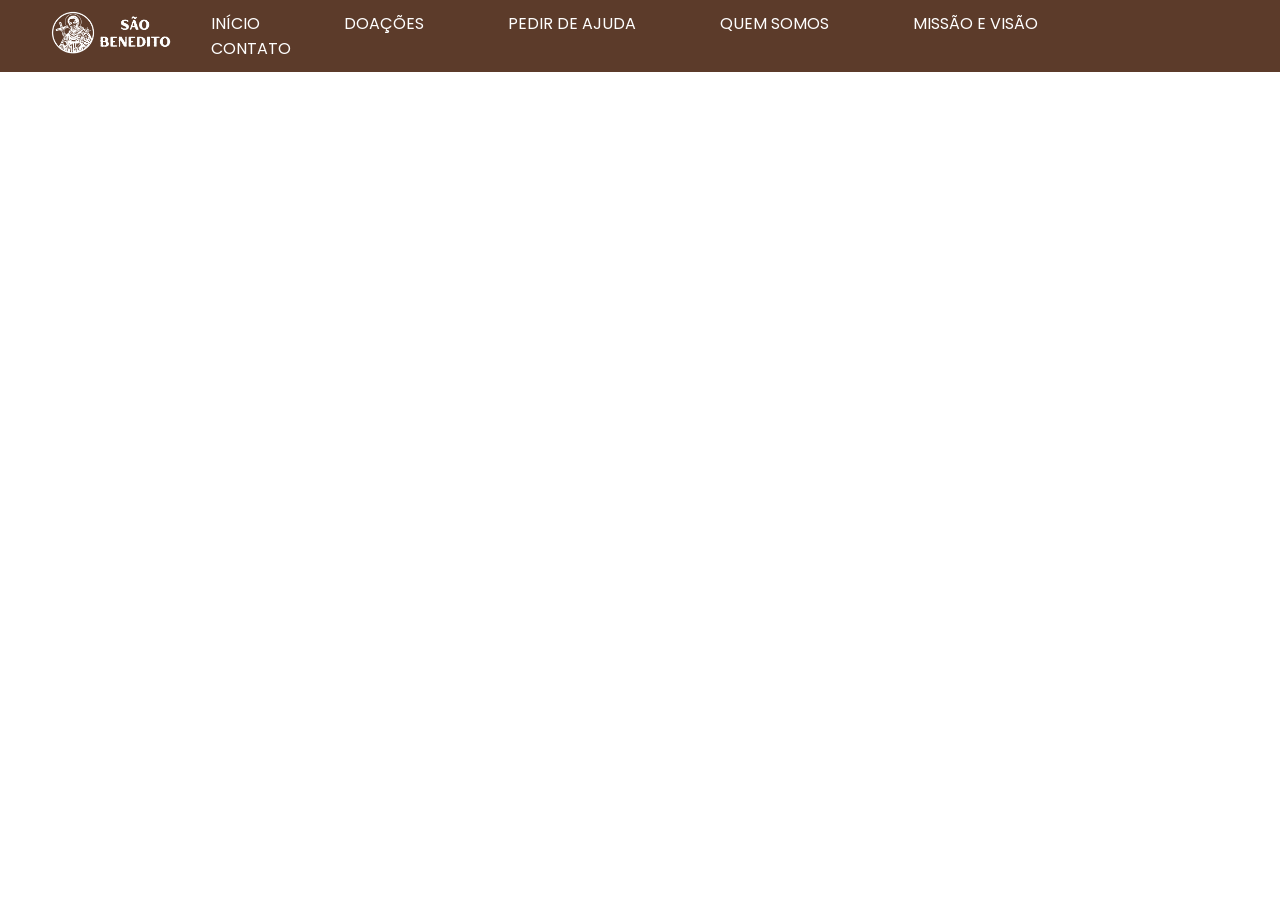
==== telas/ajuda.html @ 2e3971e2 "Update index Add tela ajuda e contato" ====
<!DOCTYPE html>
<html lang="en">

<head>
    <meta charset="UTF-8">
    <meta name="viewport" content="width=device-width, initial-scale=1.0">
    <!-- GOOGLE FONTS -->
    <link rel="preconnect" href="https://fonts.googleapis.com">
    <link rel="preconnect" href="https://fonts.gstatic.com" crossorigin>
    <link
        href="https://fonts.googleapis.com/css2?family=Poppins:ital,wght@0,100;0,200;0,300;0,400;0,500;0,600;0,700;0,800;0,900;1,100;1,200;1,300;1,400;1,500;1,600;1,700;1,800;1,900&display=swap"
        rel="stylesheet">
    <!-- FIM GOOGLE FONTES -->
    <!-- BOOTSTRAP ICON -->
    <link rel="stylesheet" href="https://cdn.jsdelivr.net/npm/bootstrap-icons@1.13.1/font/bootstrap-icons.min.css">
    <!-- BOOSTRAP FIM -->
    <link rel="stylesheet" href="../css/style.css">

    <script src="../logica/menu.js" defer></script>
    <title>Ajude me</title>
</head>

<body>

    <header>
        <div class="interface">
            <div class="logo">
                <a href="#">
                    <img src="../images/logo.png" alt="Logo do portfólio">
                </a>
            </div><!--logo-->

            <!--usar a clase menu-desktop para torná-lo responsivo-->
            <nav class="menu-desktop">
                <ul>
                        <li><a href="../index.html">INÍCIO</a></li>
                        <li><a href="doacao.html">DOAÇÕES</a></li>
                        <li><a href="ajuda.html">PEDIR DE AJUDA</a></li>
                        <li><a href="../index.html#quem-somos">QUEM SOMOS</a></li>
                        <li><a href="../index.html#quem-somos">MISSÃO E VISÃO</a></li>
                        <li><a href="contato.html">CONTATO</a></li>
                </ul>
            </nav>

            <div class="btn-abrir-menu" id="btn-menu">
                <i class="bi bi-list"></i>
            </div>

            <!-- MENU PARA CELULAR -->
            <div class="menu-mobile" id="menu-mobile">
                <div class="btn-fechar">
                    <i class="bi bi-x"></i>
                </div>
                <nav>
                    <ul>
                        <li><a href="../index.html">INÍCIO</a></li>
                        <li><a href="doacao.html">DOAÇÕES</a></li>
                        <li><a href="ajuda.html">PEDIR DE AJUDA</a></li>
                        <li><a href="../index.html#quem-somos">QUEM SOMOS</a></li>
                        <li><a href="../index.html#quem-somos">MISSÃO E VISÃO</a></li>
                        <li><a href="contato.html">CONTATO</a></li>

                    </ul>
                </nav>

            </div>
            <!-- MENU PARA CELULAR -->

            <div class="overlay-menu" id="overlay-menu"></div>

        </div><!--interface-->
    </header>

    <main>

        <section class="doacao">
            <!-- COLOCAR CONTEUDO AQUI -->

            <h1>COLOCAR CONTEUDO AQUI</h1>
        </section>

    </main>

</body>

</html>
---- css/style.css ----
/* ESTILOO GERAL*/
* {
    margin: 0;
    padding: 0;
    box-sizing: border-box;
    font-family: 'Poppins', sans-serif;
}

body {
    height: 100vh;
}

.interface {
    max-width: 1280px;
    margin: 0 auto;

}

.flex {
    display: flex;
}

.btn button {
    padding: 10px 40px;
    font-size: 18px;
    font-weight: 600;
    background-color: #4A2F1B;
    color: white;
    border: 0;
    border-radius: 30px;
    cursor: pointer;
    transition: .2s;
}

h2.titulo {
    color: black;
    font-size: 38px;
    text-align: center;
}

h2.titulo span {
    color: #4A2F1B;
}

button:hover,
form .btn-enviar input:hover {
    box-shadow: 0px 0px 8px rgba(0, 0, 0, 0.444);
    transform: scale(1.05);
}

.btn-social button {
    width: 60px;
    height: 60px;
    border-radius: 50%;
    border: none;
    background-color: #4A2F1B;
    font-size: 22px;
    cursor: pointer;
    margin: 0 5px;
    transition: .2s;
}

.btn-social button i{
    color: #fff;
}

/* ESTILO O CABEÇALHO */
header {
    padding: 10px 4%;
    background-color: #5C3B2A;
    position: fixed;
    width: 100%;
    z-index: 1;
}

header>.interface {
    display: flex;
    align-items: center;
    justify-content: space-between;
}

header a {
    color: white;
    text-decoration: none;
    display: inline-block;
    transition: .2s;
}

header nav.menu-desktop a:hover {
    border-bottom: 2px solid #fff;
    transform: scale(1.05);
}

header nav ul {
    list-style-type: none;
}

header nav.menu-desktop ul li {
    display: inline-block;
    padding: 0 40px;
}

.logo img {
    max-width: 120px;
    margin: 0;
}

/* ESTILO DO TOPO DO SITE */

section.topo-do-site {
    padding: 40px 4%;
    text-align: center;
    display: flex;
    justify-content: center;
    padding-top: 100px;
    background-color: #e1dab3;
}

section.topo-do-site .flex {
    align-items: center;
    justify-content: center;
    /* espaco entre elementos */
    gap: 90px;
}

.topo-do-site {
    min-height: 100vh;
    background-image: url("../images/fundo.png");
    background-size: cover;
    background-position: center;
    background-repeat: no-repeat;

    display: flex;
    align-items: center;
}

.topo-do-site h1 {
    color: black;
    font-size: 35px;
    line-height: 40px;
    padding-bottom: 7%;
}

.topo-do-site .txt-topo-site h1 span {
    color: #4A2F1B;
}

.topo-do-site .txt-topo-site p {
    color: #5C3B2A;
    margin: 40px 0;
}

.topo-do-site .img-topo-site img {
    position: relative;
    max-width: 700px;
    z-index: 0;
}

@keyframes flutuar {
    0% {
        top: 0;
    }

    100% {
        top: 30px;
    }
}

/* ESTILO DOACAO */
section.doacao {
    padding: 40px 4%;
}

section.doacao .flex {
    gap: 60px;
}

.doacao .doacao-box {
    color: #5C3B2A;
    border-radius: 20px;
    padding: 40px;
    margin-top: 45px;
    box-shadow: 0 0 20px rgba(95, 95, 95, 0.384);
}

.doacao .doacao-box:hover {
    transform: scale(1.05);
    box-shadow: 0 0 20px rgba(95, 95, 95, 0.384);
    transition: .2s;
}

.doacao .doacao-box i {
    font-size: 70px;
    color: #4A2F1B;
}

.doacao .doacao-box h3 {
    font: 28px;
    margin: 15px 0;
}

/* ESTILO DO QUEM SOMOS */

section.quem-somos {
    padding: 80px 4%;
    background-color: #4A2F1B;
}

section.quem-somos .flex {
    align-items: center;
    gap: 60px;
}

.quem-somos .txt-quem-somos {
    color: #fff;
}

.quem-somos .txt-quem-somos h2 {
    font-size: 40px;
    line-height: 40px;
    margin-bottom: 30px;
}

.quem-somos .txt-quem-somos h2 span {
    color: #fff;
}

.quem-somos .txt-quem-somos p {
    margin: 20px 0;
    text-align: justify;
}

/* ESTILO MISSAO E VISAO */

section.missao-visao {
    padding: 80px 4%;
    box-shadow: 0 0 40px 10px rgba(255, 255, 255, 0.166);
    display: flex;
    align-items: center;
    min-height: 50vh;
}

section.missao-visao .interface{
    width: 100%;
    display: flex;
    justify-content: center;
}

section.missao-visao .flex {
    justify-content: space-around;
    display: flex;
    gap: 40px;
}

.missao-visao .missao-visao-box {
    text-align: center;
    color: #4A2F1B;
    background-color: #ffffff;
    border-radius: 20px;
    padding: 25px;
    box-shadow: 0 0 20px rgba(95, 95, 95, 0.384);
}

.missao-visao .missao-visao-box i {
    font-size: 35px;
    color: #4A2F1B;
}

.missao-visao .missao-visao-box h3 {
    font: 28px;
    margin: 15px 0;
}

/* ESTILO ENTRE EM CONTATO */

section.formulario {
    padding: 80px 4%;
}

form {
    max-width: 500px;
    margin: 0 auto;
    display: flex;
    justify-content: center;
    flex-direction: column;
    gap: 10px;
    margin-top: 40px;
}

form input,
form textarea {
    width: 100%;
    background-color: #fff;
    border: 1px solid #4A2F1B;
    outline: 0;
    padding: 13px 13px;
    border-radius: 20px;
    color: black;
    font-size: 18px;
}

/* 
form input::placeholder{
    color: green;
}
*/

form textarea {
    resize: none;
    max-height: 200px;
}

form .btn-enviar {
    margin-top: 20px;
    text-align: center;
}

form .btn-enviar input {
    width: 120px;
    background-color: #4A2F1B;
    color: white;
    font-weight: 700;
    cursor: pointer;
    transition: .2s;
}

/* RODAPE */

footer {
    padding: 40px 4%;
    background-color: #4A2F1B;
    box-shadow: 0 0 40px 10px rgba(255, 255, 255, 0.166);
}

footer .flex {
    justify-content: space-between;
}

footer .line-footer {
    padding: 20px 0;
}

.borda {
    border-top: 2px solid #ffffff;
}

footer .line-footer p i {
    color: #4A2F1B;
    font-size: 22px;
}

footer .line-footer p a {
    color: white;
    text-decoration: none;
}

.logo-footer img {
    max-width: 100px;
}

/* RESPONSIVIDADE */

@media screen and (max-width: 1020px) {

    /* CLASSES GERAIS */
    .flex {
        flex-direction: column;
    }

    h2.titulo {
        font-size: 34px;
        line-height: 40px;
    }

    .topo-do-site .flex {
        flex-direction: column-reverse;
    }

    /* tirar o menu CABEÇALHO */
    .menu-desktop,
    .btn {
        display: none;
    }

    /* ESTILO DO MENU MOBILE */

    .btn-abrir-menu i {
        color: #4A2F1B;
        font-size: 40px;
    }

    .menu-mobile {
        background-color: rgb(0, 0, 0);
        height: 100vh;
        position: fixed;
        top: 0;
        right: 0;
        z-index: 99999;
        width: 0%;
        overflow: hidden;
        transition: .2s;
    }

    .menu-mobile.abrir-menu {
        width: 70%;
    }

    .menu-mobile.abrir-menu~.overlay-menu {
        display: block;
    }

    .menu-mobile .btn-fechar {
        padding: 20px 5%;
    }

    .menu-mobile .btn-fechar i {
        color: #4A2F1B;
        font-size: 45px;
    }

    .menu-mobile nav ul {
        text-align: right;
    }

    .menu-mobile nav ul li a {
        color: black;
        font-size: 20px;
        font-weight: 300;
        padding: 20px 8%;
        display: block;
    }

    .menu-mobile nav ul li a:hover {
        background-color: #4A2F1B;
        color: black;
    }

    .overlay-menu {
        background-color: rgba(0, 0, 0, 0.847);
        width: 100%;
        height: 100%;
        position: fixed;
        top: 0;
        left: 0;
        z-index: 88888;
        display: none;
    }

    /* TOPO  DO SITE */

    section.topo-do-site .flex {
        /* espaco entre elementos */
        gap: 40px;
    }

    section.topo-do-site {
        padding: 20px 8%;
    }

    .topo-do-site h1 {
        font-size: 30px;
    }

    .topo-do-site .img-topo-site img {
        width: 100%;
    }

    /* doacao */

    section.doacao {
        padding: 40px 8%;
    }

    /* quem-somos */

    section.quem-somos {
        padding: 80px 8%;
    }

    .quem-somos .txt-quem-somos h2 {
        font-size: 34px;
        line-height: 35px;
        text-align: center;
    }

    .btn-social {
        text-align: center;
    }

    .img-quem-somos img {
        width: 100%;
    }

    /* missao-visao */

    section.missao-visao {
        padding: 80px 8%;
    }

    .img-port {
        width: 100%;
        max-width: 360px;
        margin: 0 auto;
    }

    section.missao-visao .flex {
        gap: 60px;
    }

    /* RDDAPE */

    footer .flex {
        flex-direction: column;
        gap: 30px;
    }

    footer .line-footer {
        text-align: center;
    }

}

/* OCULTAR O MENU DO MOBILE CASO A TELA SEJA MAIOR QUE 1020PX */

@media screen and (min-width: 1021px) {

    .menu-mobile,
    .overlay-menu,
    .btn-abrir-menu {
        display: none !important;
    }
}
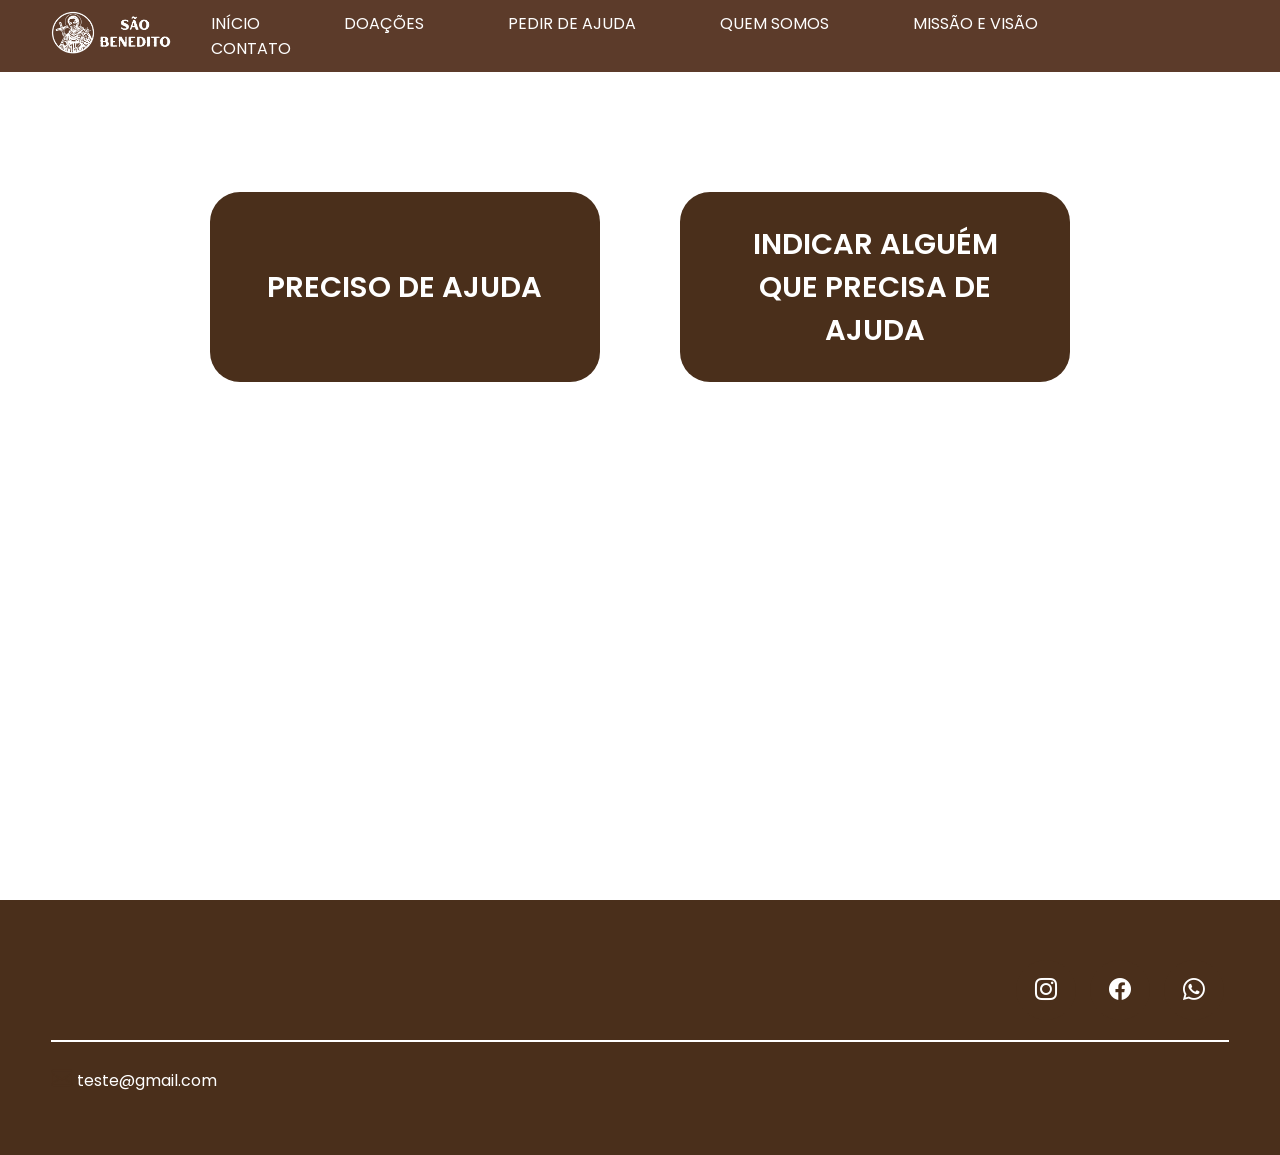
==== commit e36c7479: "Update tela precisoAjuda" ====
--- a/telas/ajuda.html
+++ b/telas/ajuda.html
@@ -17,7 +17,7 @@
     <link rel="stylesheet" href="../css/style.css">
 
     <script src="../logica/menu.js" defer></script>
-    <title>Ajude me</title>
+    <title>Ajuda</title>
 </head>
 
 <body>
@@ -25,7 +25,7 @@
     <header>
         <div class="interface">
             <div class="logo">
-                <a href="#">
+                <a href="../index.html">
                     <img src="../images/logo.png" alt="Logo do portfólio">
                 </a>
             </div><!--logo-->
@@ -33,12 +33,12 @@
             <!--usar a clase menu-desktop para torná-lo responsivo-->
             <nav class="menu-desktop">
                 <ul>
-                        <li><a href="../index.html">INÍCIO</a></li>
-                        <li><a href="doacao.html">DOAÇÕES</a></li>
-                        <li><a href="ajuda.html">PEDIR DE AJUDA</a></li>
-                        <li><a href="../index.html#quem-somos">QUEM SOMOS</a></li>
-                        <li><a href="../index.html#quem-somos">MISSÃO E VISÃO</a></li>
-                        <li><a href="contato.html">CONTATO</a></li>
+                    <li><a href="../index.html">INÍCIO</a></li>
+                    <li><a href="doacao.html">DOAÇÕES</a></li>
+                    <li><a href="ajuda.html">PEDIR DE AJUDA</a></li>
+                    <li><a href="../index.html#quem-somos">QUEM SOMOS</a></li>
+                    <li><a href="../index.html#quem-somos">MISSÃO E VISÃO</a></li>
+                    <li><a href="contato.html">CONTATO</a></li>
                 </ul>
             </nav>
 
@@ -73,11 +73,49 @@
 
     <main>
 
-        <section class="doacao">
+        <section class="ajuda">
             <!-- COLOCAR CONTEUDO AQUI -->
 
-            <h1>COLOCAR CONTEUDO AQUI</h1>
+            <div class="btn-ajuda">
+                <a href="precisoAjuda.html">
+                    <button>PRECISO DE AJUDA</button>
+                </a>
+            </div>
+
+            <div class="btn-ajuda">
+                <a href="indicar.html">
+                    <button>INDICAR ALGUÉM QUE PRECISA DE AJUDA</button>
+                </a>
+            </div>
+
+
         </section>
+
+        <footer>
+            <div class="interface">
+                <div class="line-footer">
+                    <div class="flex">
+                        <div class="logo-footer">
+                            <img src="images/logo.png" alt="">
+                        </div>
+                        <!-- logo footer -->
+                        <div class="btn-social">
+                            <a href="#"><button><i class="bi bi-instagram"></i></button></a>
+                            <a href="#"><button><i class="bi bi-facebook"></i></i></button></a>
+                            <a href="#"><button><i class="bi bi-whatsapp"></i></button></a>
+                        </div>
+                        <!-- btn social -->
+                    </div>
+                    <!-- flex -->
+                </div>
+                <!-- line-footer -->
+                <div class="line-footer borda">
+                    <p><i class="bi bi-envelope"></i> <a href="mailto:teste@gmail.com">teste@gmail.com</a></p>
+                </div>
+                <!-- line-footer -->
+            </div>
+            <!-- interface -->
+        </footer>
 
     </main>
 
--- a/css/style.css
+++ b/css/style.css
@@ -60,7 +60,7 @@
     transition: .2s;
 }
 
-.btn-social button i{
+.btn-social button i {
     color: #fff;
 }
 
@@ -169,6 +169,7 @@
 /* ESTILO DOACAO */
 section.doacao {
     padding: 40px 4%;
+    padding-top: 100px;
 }
 
 section.doacao .flex {
@@ -240,7 +241,7 @@
     min-height: 50vh;
 }
 
-section.missao-visao .interface{
+section.missao-visao .interface {
     width: 100%;
     display: flex;
     justify-content: center;
@@ -273,8 +274,37 @@
 
 /* ESTILO ENTRE EM CONTATO */
 
-section.formulario {
-    padding: 80px 4%;
+section.contato {
+    padding-top: 4.4%;
+    display: flex;
+    gap: 40px;
+    align-items: stretch;
+    height: 100%;
+}
+
+.contato .info {
+    flex: 1;
+    box-shadow: 20px 0 30px -10px rgba(0, 0, 0, 0.25);
+    background-image: url("../images/igreja.jpg");
+    background-size: cover;
+    /* cobre toda a div */
+    background-position: center;
+    /* centraliza */
+    background-repeat: no-repeat;
+    display: flex;
+    align-items: center;
+
+}
+
+.info-txt {
+    color: #fff;
+    background-color: #5c3b2ad0;
+    padding: 7% 7%;
+}
+
+.contato .formulario {
+    flex: 1;
+    padding: 5% 5%;
 }
 
 form {
@@ -299,12 +329,6 @@
     font-size: 18px;
 }
 
-/* 
-form input::placeholder{
-    color: green;
-}
-*/
-
 form textarea {
     resize: none;
     max-height: 200px;
@@ -357,6 +381,81 @@
 .logo-footer img {
     max-width: 100px;
 }
+
+/* AJUDA */
+
+.ajuda {
+    padding: 15% 5%;
+    display: flex;
+    justify-content: center;
+    gap: 7%;
+    min-height: 100vh;
+    background-image: url("../images/solid.jpg");
+    background-size: cover;
+    background-position: center;
+    background-repeat: no-repeat;
+}
+
+.btn-ajuda button {
+
+    padding: 10px 40px;
+    width: 390px;
+    height: 190px;
+    font-size: 29px;
+    font-weight: 600;
+    background-color: #4A2F1B;
+    color: white;
+    border: 0;
+    border-radius: 30px;
+    cursor: pointer;
+    transition: .2s;
+}
+
+/* preciso de ajuda */
+.preciso-ajuda {
+    background-image: url("../images/meajuda.jpg");
+    background-size: cover;
+    background-position: center;
+    background-repeat: no-repeat;
+    text-align: center;
+}
+
+.preciso-ajuda h2{
+    font-size: 35px;
+}
+
+.formulario-preciso-ajuda {
+    padding-top: 8%;
+    padding-bottom: 10%;
+}
+.opcoes{
+    display: flex;
+    flex-direction: column;
+    gap: 15px;
+    justify-content: left;
+    align-items: flex-start;
+}
+
+.opcoes label{
+    display: flex;
+    align-items: center;
+    gap: 10px;
+    font-size: 16px;
+    cursor: pointer;
+}
+
+.opcoes input[type="checkbox"]{
+    width: 18px;
+    height: 18px;
+}
+
+.opcao label,
+.opcao input[type="checkbox"]{
+    display: inline-block;
+    vertical-align: middle;
+}
+
+/* indicar */
 
 /* RESPONSIVIDADE */
 
@@ -465,7 +564,7 @@
         width: 100%;
     }
 
-    /* doacao */
+    /* doacao*/
 
     section.doacao {
         padding: 40px 8%;
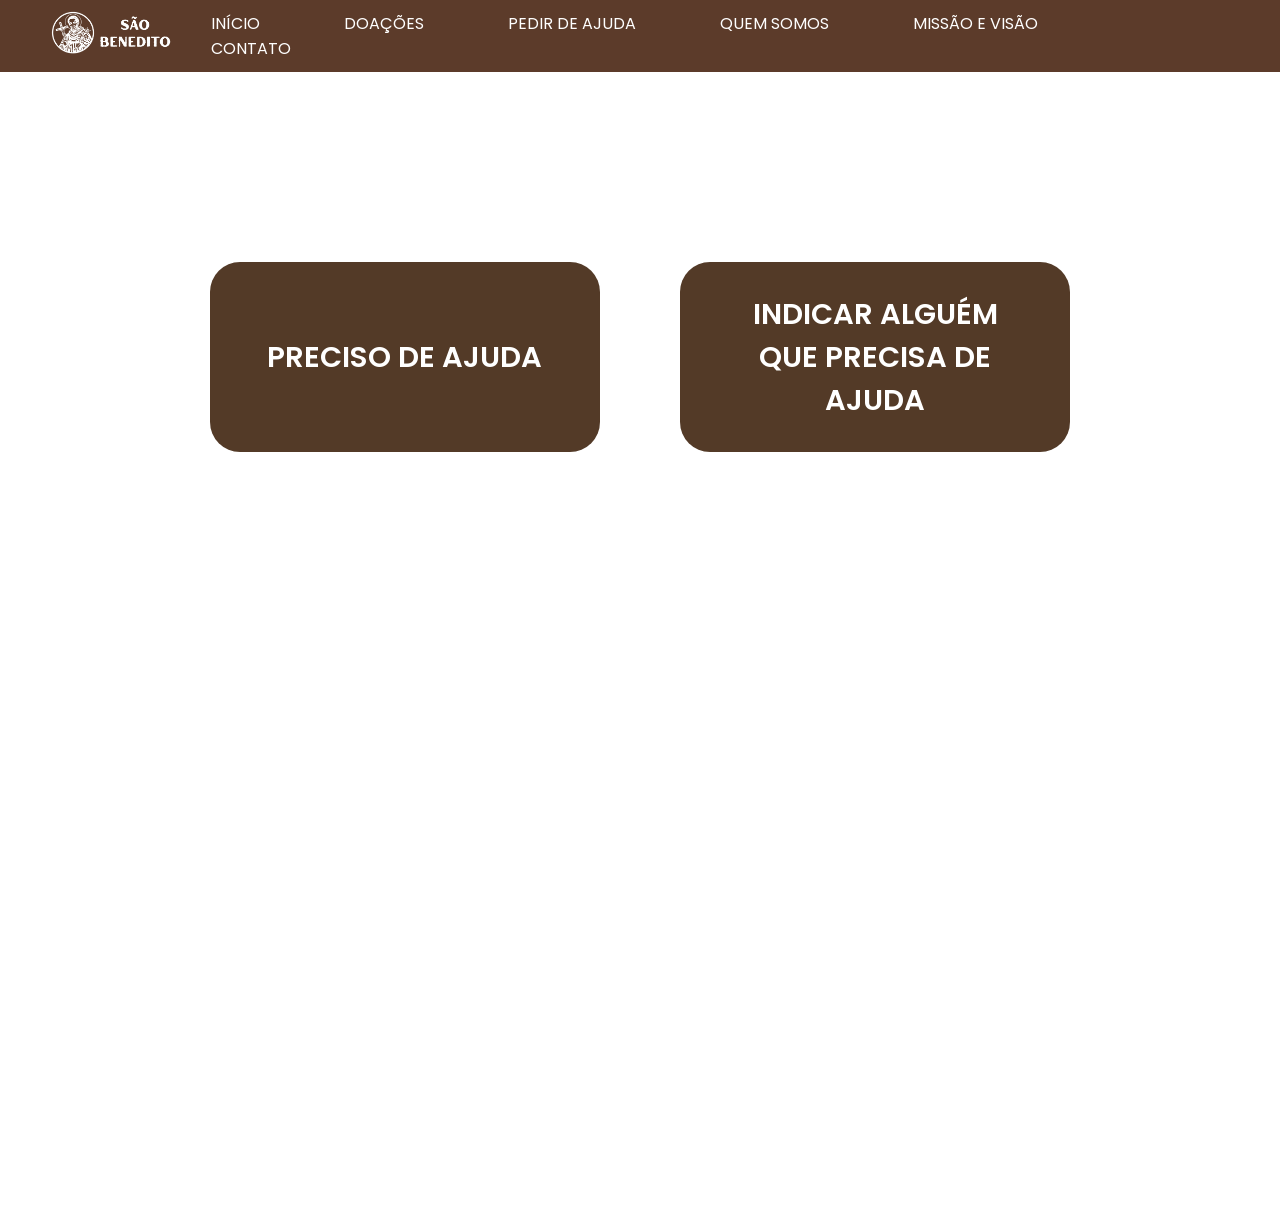
==== commit cafbbaf7: "Atualização do site Add tela do adm Tela consulta" ====
--- a/telas/ajuda.html
+++ b/telas/ajuda.html
@@ -77,13 +77,13 @@
             <!-- COLOCAR CONTEUDO AQUI -->
 
             <div class="btn-ajuda">
-                <a href="precisoAjuda.html">
+                <a href="precisoAjuda.php">
                     <button>PRECISO DE AJUDA</button>
                 </a>
             </div>
 
             <div class="btn-ajuda">
-                <a href="indicar.html">
+                <a href="indicar.php">
                     <button>INDICAR ALGUÉM QUE PRECISA DE AJUDA</button>
                 </a>
             </div>
--- a/css/style.css
+++ b/css/style.css
@@ -8,6 +8,16 @@
 
 body {
     height: 100vh;
+}
+
+html,
+body {
+    overflow-x: hidden;
+}
+
+img {
+    max-width: 100%;
+    height: auto;
 }
 
 .interface {
@@ -105,44 +115,54 @@
     margin: 0;
 }
 
-/* ESTILO DO TOPO DO SITE */
 
 section.topo-do-site {
     padding: 40px 4%;
     text-align: center;
     display: flex;
     justify-content: center;
-    padding-top: 100px;
-    background-color: #e1dab3;
+}
+
+section.topo-do-site button {
+    background-color: #dbdbdb;
+    color: #3B1E4D;
 }
 
 section.topo-do-site .flex {
     align-items: center;
-    justify-content: center;
-    /* espaco entre elementos */
     gap: 90px;
 }
 
+main {
+    padding-top: 70px;
+}
+
 .topo-do-site {
-    min-height: 100vh;
-    background-image: url("../images/fundo.png");
+    box-sizing: border-box;
+    min-height: 550px;
+    padding: 0 4%;
+    background-image: url("../images/saosebastiao.png");
     background-size: cover;
     background-position: center;
     background-repeat: no-repeat;
-
-    display: flex;
-    align-items: center;
+    display: flex;
+    align-items: center;
+}
+
+.txt-topo-site {
+    width: 40%;
 }
 
 .topo-do-site h1 {
-    color: black;
-    font-size: 35px;
-    line-height: 40px;
+    color: white;
+    font-size: 45px;
+    line-height: 50px;
     padding-bottom: 7%;
+    font-weight: normal;
 }
 
 .topo-do-site .txt-topo-site h1 span {
-    color: #4A2F1B;
+    color: #ffb35b;
 }
 
 .topo-do-site .txt-topo-site p {
@@ -166,10 +186,105 @@
     }
 }
 
+/* ajudar-pessoas */
+.ajudar-pessoas {
+    background-color: #dbdbdb;
+    padding: 5% 0px;
+}
+
+.ajudar-pessoas h2 {
+    padding-bottom: 2%;
+}
+
+.ajudar-pessoas button:hover {
+    box-shadow: 0px 0px 0px rgba(0, 0, 0, 0);
+    transform: scale(1.05);
+}
+
+.carousel-container {
+    display: flex;
+    align-items: center;
+    width: 100%;
+    max-width: 1450px;
+    margin: auto;
+}
+
+.carousel-viewport {
+    overflow: hidden;
+    width: 100%;
+}
+
+.carousel-track {
+    display: flex;
+    transition: transform 0.4s ease;
+}
+
+.card {
+    padding: 2%;
+    flex: 0 0 33.3333%;
+    box-sizing: border-box;
+    margin: 10px;
+    background: #ffffff;
+    box-shadow: 0 0 20px rgba(95, 95, 95, 0.384);
+    text-align: center;
+    display: flex;
+    align-items: center;
+    gap: 15px;
+}
+
+.img-ajuda img {
+    width: 200px;
+    height: 200px;
+    object-fit: cover;
+    /*pra nao ficar esticado*/
+}
+
+.historia {
+    flex: 1;
+    /* ocupa o restante do espaço */
+}
+
+.nav {
+    background: none;
+    color: #4A2F1B;
+    border: none;
+    padding: 10px;
+    cursor: pointer;
+    font-size: 58px;
+}
+
+/* LOCALIZAÇÃO */
+
+.localizacao {
+    display: flex;
+    justify-content: center;
+    padding: 5%;
+}
+
+.infos {
+    text-align: center;
+    justify-content: center;
+    display: flex;
+    align-items: center;
+    flex-direction: column;
+    width: 35%;
+    padding: 5%;
+    background-color: #dbdbdba0;
+}
+
+
 /* ESTILO DOACAO */
 section.doacao {
     padding: 40px 4%;
-    padding-top: 100px;
+    justify-content: center;
+    display: flex;
+}
+
+.doar-box {
+    text-align: center;
+    max-width: 50%;
+    background-color: #ddac78;
+    padding: 40px 1%;
 }
 
 section.doacao .flex {
@@ -177,6 +292,8 @@
 }
 
 .doacao .doacao-box {
+    text-align: center;
+    width: 25%;
     color: #5C3B2A;
     border-radius: 20px;
     padding: 40px;
@@ -200,11 +317,35 @@
     margin: 15px 0;
 }
 
+.icon img {
+    width: 100px;
+    height: 100px;
+
+}
+
+.qr-code img {
+    padding: 20px 4%;
+    width: 37%;
+}
+
 /* ESTILO DO QUEM SOMOS */
 
 section.quem-somos {
     padding: 80px 4%;
-    background-color: #4A2F1B;
+    background-color: #3B1E4D;
+}
+
+.btn-social-qs button {
+    width: 60px;
+    height: 60px;
+    border-radius: 50%;
+    border: none;
+    background-color: #3B1E4D;
+    font-size: 22px;
+    cursor: pointer;
+    margin: 0 5px;
+    transition: .2s;
+    color: #fff;
 }
 
 section.quem-somos .flex {
@@ -390,10 +531,10 @@
     justify-content: center;
     gap: 7%;
     min-height: 100vh;
-    background-image: url("../images/solid.jpg");
+    /* background-image: url("../images/solid.jpg");
     background-size: cover;
     background-position: center;
-    background-repeat: no-repeat;
+    background-repeat: no-repeat; */
 }
 
 .btn-ajuda button {
@@ -403,12 +544,18 @@
     height: 190px;
     font-size: 29px;
     font-weight: 600;
-    background-color: #4A2F1B;
+    background-color: #4a2f1bf1;
     color: white;
-    border: 0;
+    border: 5px solid transparent;
     border-radius: 30px;
     cursor: pointer;
     transition: .2s;
+}
+
+.btn-ajuda button:hover {
+    border-color: #fff;
+    background-color: #4a2f1b;
+
 }
 
 /* preciso de ajuda */
@@ -420,7 +567,7 @@
     text-align: center;
 }
 
-.preciso-ajuda h2{
+.preciso-ajuda h2 {
     font-size: 35px;
 }
 
@@ -428,7 +575,8 @@
     padding-top: 8%;
     padding-bottom: 10%;
 }
-.opcoes{
+
+.opcoes {
     display: flex;
     flex-direction: column;
     gap: 15px;
@@ -436,7 +584,7 @@
     align-items: flex-start;
 }
 
-.opcoes label{
+.opcoes label {
     display: flex;
     align-items: center;
     gap: 10px;
@@ -444,18 +592,35 @@
     cursor: pointer;
 }
 
-.opcoes input[type="checkbox"]{
+.opcoes input[type="checkbox"] {
     width: 18px;
     height: 18px;
 }
 
 .opcao label,
-.opcao input[type="checkbox"]{
+.opcao input[type="checkbox"] {
     display: inline-block;
     vertical-align: middle;
 }
 
 /* indicar */
+
+/* telas do adm */
+.login {
+    display: flex;
+    min-height: 100vh;
+    background-image: url("../images/saosebastiao.png");
+    background-size: cover;
+    background-position: center;
+    background-repeat: no-repeat;
+    align-items: center;
+    justify-content: center;
+}
+
+.interface-login {
+    padding: 10%;
+    background-color: #fff;
+}
 
 /* RESPONSIVIDADE */
 
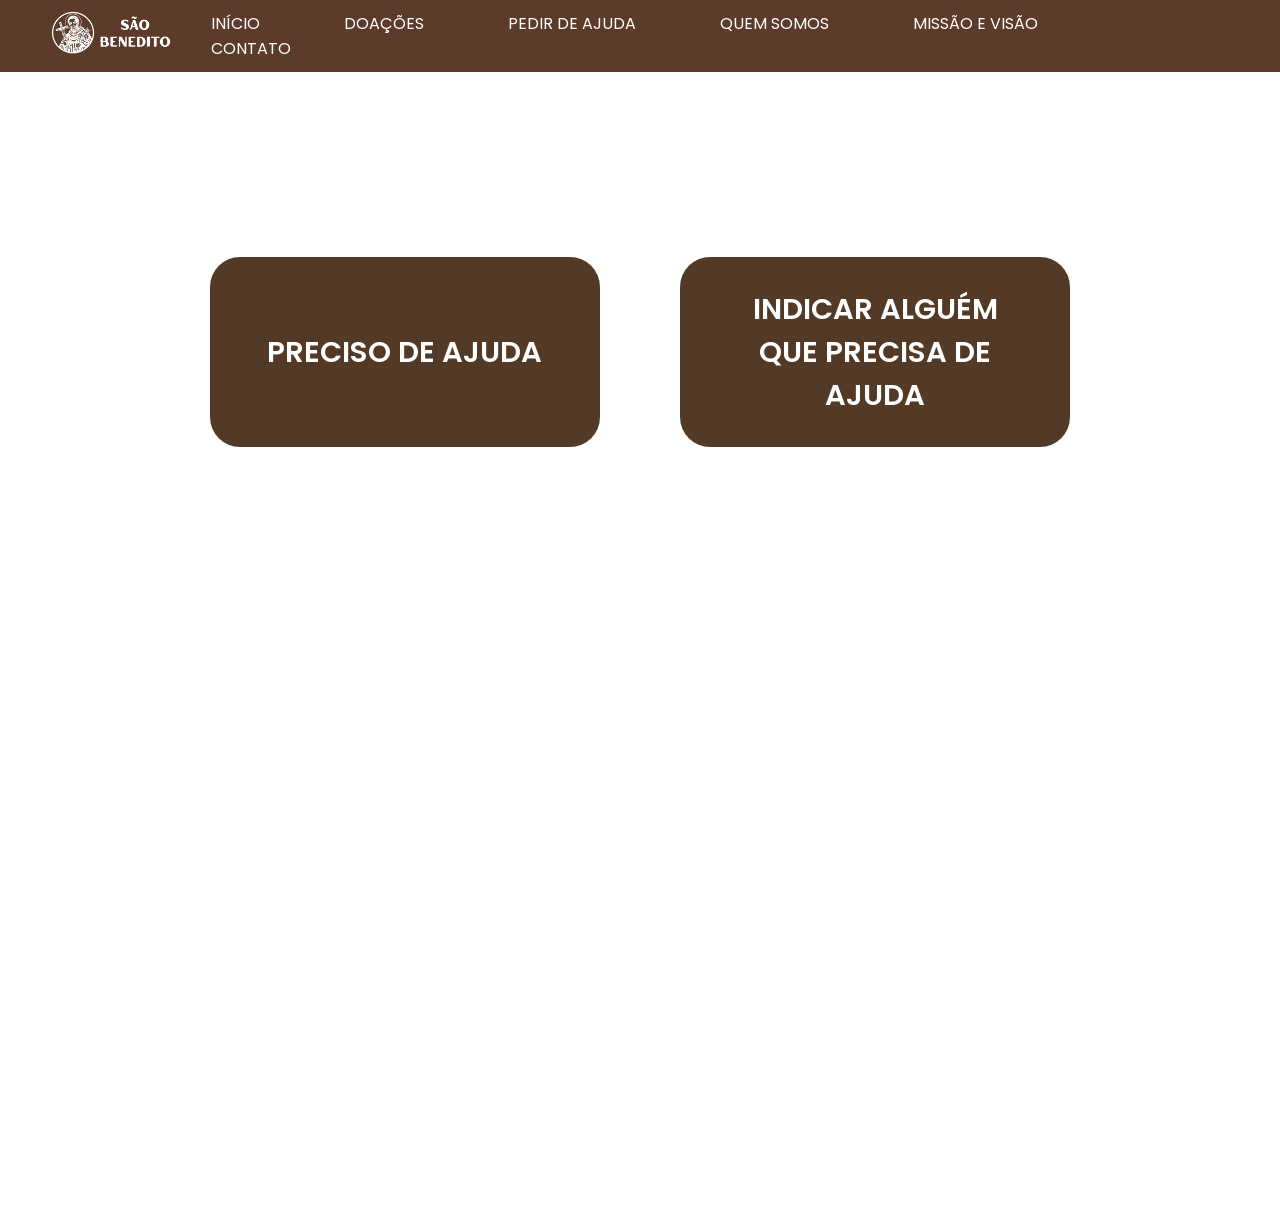
==== commit 7b944c3b: "Arquivos atualizados" ====
--- a/telas/ajuda.html
+++ b/telas/ajuda.html
@@ -25,7 +25,7 @@
     <header>
         <div class="interface">
             <div class="logo">
-                <a href="../index.html">
+                <a href="../index.php">
                     <img src="../images/logo.png" alt="Logo do portfólio">
                 </a>
             </div><!--logo-->
@@ -33,11 +33,11 @@
             <!--usar a clase menu-desktop para torná-lo responsivo-->
             <nav class="menu-desktop">
                 <ul>
-                    <li><a href="../index.html">INÍCIO</a></li>
+                    <li><a href="../index.php">INÍCIO</a></li>
                     <li><a href="doacao.html">DOAÇÕES</a></li>
                     <li><a href="ajuda.html">PEDIR DE AJUDA</a></li>
-                    <li><a href="../index.html#quem-somos">QUEM SOMOS</a></li>
-                    <li><a href="../index.html#quem-somos">MISSÃO E VISÃO</a></li>
+                    <li><a href="../index.php#quem-somos">QUEM SOMOS</a></li>
+                    <li><a href="../index.php#quem-somos">MISSÃO E VISÃO</a></li>
                     <li><a href="contato.html">CONTATO</a></li>
                 </ul>
             </nav>
@@ -53,11 +53,11 @@
                 </div>
                 <nav>
                     <ul>
-                        <li><a href="../index.html">INÍCIO</a></li>
+                        <li><a href="../index.php">INÍCIO</a></li>
                         <li><a href="doacao.html">DOAÇÕES</a></li>
                         <li><a href="ajuda.html">PEDIR DE AJUDA</a></li>
-                        <li><a href="../index.html#quem-somos">QUEM SOMOS</a></li>
-                        <li><a href="../index.html#quem-somos">MISSÃO E VISÃO</a></li>
+                        <li><a href="../index.php#quem-somos">QUEM SOMOS</a></li>
+                        <li><a href="../index.php#quem-somos">MISSÃO E VISÃO</a></li>
                         <li><a href="contato.html">CONTATO</a></li>
 
                     </ul>
--- a/css/style.css
+++ b/css/style.css
@@ -102,7 +102,8 @@
 }
 
 header nav ul {
-    list-style-type: none;
+        margin: 0 !important;
+    padding: 0 !important;
 }
 
 header nav.menu-desktop ul li {
@@ -134,7 +135,7 @@
 }
 
 main {
-    padding-top: 70px;
+    padding-top: 65px;
 }
 
 .topo-do-site {
@@ -233,7 +234,7 @@
 }
 
 .img-ajuda img {
-    width: 200px;
+    width: 370px;
     height: 200px;
     object-fit: cover;
     /*pra nao ficar esticado*/
@@ -311,9 +312,11 @@
     font-size: 70px;
     color: #4A2F1B;
 }
-
+h3 {
+  font-size: 24px !important;
+}
 .doacao .doacao-box h3 {
-    font: 28px;
+    font: 28px !important;
     margin: 15px 0;
 }
 
@@ -622,6 +625,11 @@
     background-color: #fff;
 }
 
+/* tela de mensagem de sucesso */
+.modal-body{
+    text-align: center;
+}
+
 /* RESPONSIVIDADE */
 
 @media screen and (max-width: 1020px) {
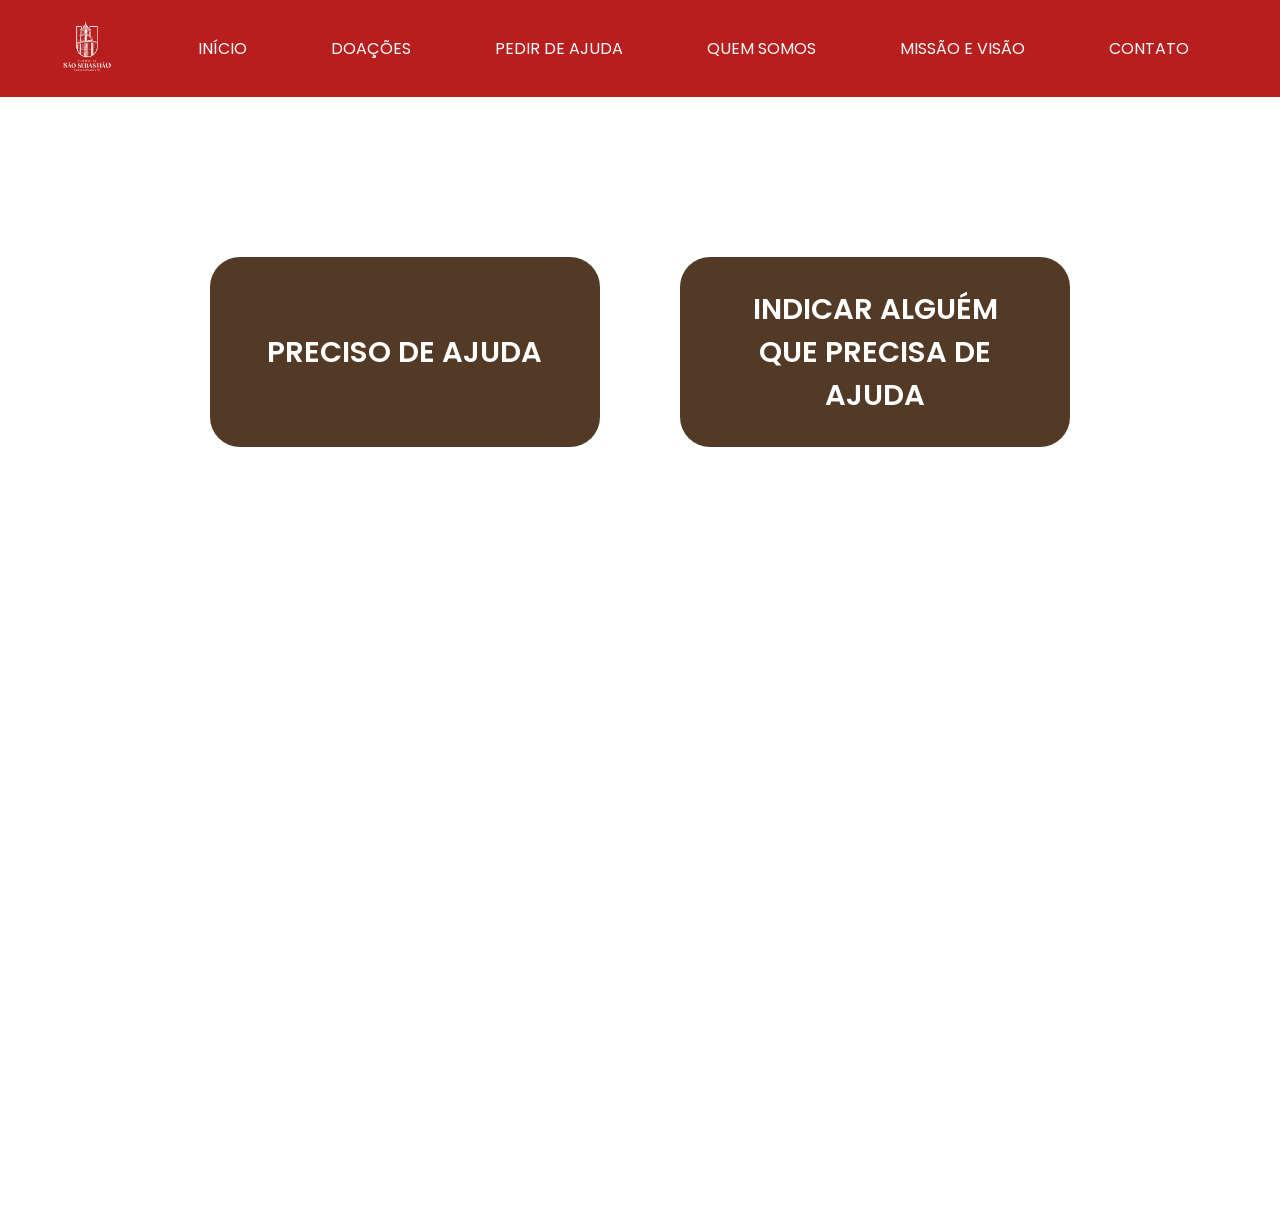
==== commit 48cc1b0c: "“alterações”" ====
--- a/telas/ajuda.html
+++ b/telas/ajuda.html
@@ -26,7 +26,7 @@
         <div class="interface">
             <div class="logo">
                 <a href="../index.php">
-                    <img src="../images/logo.png" alt="Logo do portfólio">
+                    <img src="../images/logoo.png" alt="Logo do portfólio">
                 </a>
             </div><!--logo-->
 
@@ -72,6 +72,7 @@
     </header>
 
     <main>
+
 
         <section class="ajuda">
             <!-- COLOCAR CONTEUDO AQUI -->
--- a/css/style.css
+++ b/css/style.css
@@ -1,804 +1,980 @@
-/* ESTILOO GERAL*/
-* {
-    margin: 0;
-    padding: 0;
-    box-sizing: border-box;
-    font-family: 'Poppins', sans-serif;
-}
-
-body {
-    height: 100vh;
-}
-
-html,
-body {
-    overflow-x: hidden;
-}
-
-img {
-    max-width: 100%;
-    height: auto;
-}
-
-.interface {
-    max-width: 1280px;
-    margin: 0 auto;
-
-}
-
-.flex {
-    display: flex;
-}
-
-.btn button {
-    padding: 10px 40px;
-    font-size: 18px;
-    font-weight: 600;
-    background-color: #4A2F1B;
-    color: white;
-    border: 0;
-    border-radius: 30px;
-    cursor: pointer;
-    transition: .2s;
-}
-
-h2.titulo {
-    color: black;
-    font-size: 38px;
-    text-align: center;
-}
-
-h2.titulo span {
-    color: #4A2F1B;
-}
-
-button:hover,
-form .btn-enviar input:hover {
-    box-shadow: 0px 0px 8px rgba(0, 0, 0, 0.444);
-    transform: scale(1.05);
-}
-
-.btn-social button {
-    width: 60px;
-    height: 60px;
-    border-radius: 50%;
-    border: none;
-    background-color: #4A2F1B;
-    font-size: 22px;
-    cursor: pointer;
-    margin: 0 5px;
-    transition: .2s;
-}
-
-.btn-social button i {
-    color: #fff;
-}
-
-/* ESTILO O CABEÇALHO */
-header {
-    padding: 10px 4%;
-    background-color: #5C3B2A;
-    position: fixed;
-    width: 100%;
-    z-index: 1;
-}
-
-header>.interface {
-    display: flex;
-    align-items: center;
-    justify-content: space-between;
-}
-
-header a {
-    color: white;
-    text-decoration: none;
-    display: inline-block;
-    transition: .2s;
-}
-
-header nav.menu-desktop a:hover {
-    border-bottom: 2px solid #fff;
-    transform: scale(1.05);
-}
-
-header nav ul {
-        margin: 0 !important;
-    padding: 0 !important;
-}
-
-header nav.menu-desktop ul li {
-    display: inline-block;
-    padding: 0 40px;
-}
-
-.logo img {
-    max-width: 120px;
-    margin: 0;
-}
-
-
-section.topo-do-site {
-    padding: 40px 4%;
-    text-align: center;
-    display: flex;
-    justify-content: center;
-}
-
-section.topo-do-site button {
-    background-color: #dbdbdb;
-    color: #3B1E4D;
-}
-
-section.topo-do-site .flex {
-    align-items: center;
-    gap: 90px;
-}
-
-main {
-    padding-top: 65px;
-}
-
-.topo-do-site {
-    box-sizing: border-box;
-    min-height: 550px;
-    padding: 0 4%;
-    background-image: url("../images/saosebastiao.png");
-    background-size: cover;
-    background-position: center;
-    background-repeat: no-repeat;
-    display: flex;
-    align-items: center;
-}
-
-.txt-topo-site {
-    width: 40%;
-}
-
-.topo-do-site h1 {
-    color: white;
-    font-size: 45px;
-    line-height: 50px;
-    padding-bottom: 7%;
-    font-weight: normal;
-}
-
-.topo-do-site .txt-topo-site h1 span {
-    color: #ffb35b;
-}
-
-.topo-do-site .txt-topo-site p {
-    color: #5C3B2A;
-    margin: 40px 0;
-}
-
-.topo-do-site .img-topo-site img {
-    position: relative;
-    max-width: 700px;
-    z-index: 0;
-}
-
-@keyframes flutuar {
-    0% {
-        top: 0;
-    }
-
-    100% {
-        top: 30px;
-    }
-}
-
-/* ajudar-pessoas */
-.ajudar-pessoas {
-    background-color: #dbdbdb;
-    padding: 5% 0px;
-}
-
-.ajudar-pessoas h2 {
-    padding-bottom: 2%;
-}
-
-.ajudar-pessoas button:hover {
-    box-shadow: 0px 0px 0px rgba(0, 0, 0, 0);
-    transform: scale(1.05);
-}
-
-.carousel-container {
-    display: flex;
-    align-items: center;
-    width: 100%;
-    max-width: 1450px;
-    margin: auto;
-}
-
-.carousel-viewport {
-    overflow: hidden;
-    width: 100%;
-}
-
-.carousel-track {
-    display: flex;
-    transition: transform 0.4s ease;
-}
-
-.card {
-    padding: 2%;
-    flex: 0 0 33.3333%;
-    box-sizing: border-box;
-    margin: 10px;
-    background: #ffffff;
-    box-shadow: 0 0 20px rgba(95, 95, 95, 0.384);
-    text-align: center;
-    display: flex;
-    align-items: center;
-    gap: 15px;
-}
-
-.img-ajuda img {
-    width: 370px;
-    height: 200px;
-    object-fit: cover;
-    /*pra nao ficar esticado*/
-}
-
-.historia {
-    flex: 1;
-    /* ocupa o restante do espaço */
-}
-
-.nav {
-    background: none;
-    color: #4A2F1B;
-    border: none;
-    padding: 10px;
-    cursor: pointer;
-    font-size: 58px;
-}
-
-/* LOCALIZAÇÃO */
-
-.localizacao {
-    display: flex;
-    justify-content: center;
-    padding: 5%;
-}
-
-.infos {
-    text-align: center;
-    justify-content: center;
-    display: flex;
-    align-items: center;
-    flex-direction: column;
-    width: 35%;
-    padding: 5%;
-    background-color: #dbdbdba0;
-}
-
-
-/* ESTILO DOACAO */
-section.doacao {
-    padding: 40px 4%;
-    justify-content: center;
-    display: flex;
-}
-
-.doar-box {
-    text-align: center;
-    max-width: 50%;
-    background-color: #ddac78;
-    padding: 40px 1%;
-}
-
-section.doacao .flex {
-    gap: 60px;
-}
-
-.doacao .doacao-box {
-    text-align: center;
-    width: 25%;
-    color: #5C3B2A;
-    border-radius: 20px;
-    padding: 40px;
-    margin-top: 45px;
-    box-shadow: 0 0 20px rgba(95, 95, 95, 0.384);
-}
-
-.doacao .doacao-box:hover {
-    transform: scale(1.05);
-    box-shadow: 0 0 20px rgba(95, 95, 95, 0.384);
-    transition: .2s;
-}
-
-.doacao .doacao-box i {
-    font-size: 70px;
-    color: #4A2F1B;
-}
-h3 {
-  font-size: 24px !important;
-}
-.doacao .doacao-box h3 {
-    font: 28px !important;
-    margin: 15px 0;
-}
-
-.icon img {
-    width: 100px;
-    height: 100px;
-
-}
-
-.qr-code img {
-    padding: 20px 4%;
-    width: 37%;
-}
-
-/* ESTILO DO QUEM SOMOS */
-
-section.quem-somos {
-    padding: 80px 4%;
-    background-color: #3B1E4D;
-}
-
-.btn-social-qs button {
-    width: 60px;
-    height: 60px;
-    border-radius: 50%;
-    border: none;
-    background-color: #3B1E4D;
-    font-size: 22px;
-    cursor: pointer;
-    margin: 0 5px;
-    transition: .2s;
-    color: #fff;
-}
-
-section.quem-somos .flex {
-    align-items: center;
-    gap: 60px;
-}
-
-.quem-somos .txt-quem-somos {
-    color: #fff;
-}
-
-.quem-somos .txt-quem-somos h2 {
-    font-size: 40px;
-    line-height: 40px;
-    margin-bottom: 30px;
-}
-
-.quem-somos .txt-quem-somos h2 span {
-    color: #fff;
-}
-
-.quem-somos .txt-quem-somos p {
-    margin: 20px 0;
-    text-align: justify;
-}
-
-/* ESTILO MISSAO E VISAO */
-
-section.missao-visao {
-    padding: 80px 4%;
-    box-shadow: 0 0 40px 10px rgba(255, 255, 255, 0.166);
-    display: flex;
-    align-items: center;
-    min-height: 50vh;
-}
-
-section.missao-visao .interface {
-    width: 100%;
-    display: flex;
-    justify-content: center;
-}
-
-section.missao-visao .flex {
-    justify-content: space-around;
-    display: flex;
-    gap: 40px;
-}
-
-.missao-visao .missao-visao-box {
-    text-align: center;
-    color: #4A2F1B;
-    background-color: #ffffff;
-    border-radius: 20px;
-    padding: 25px;
-    box-shadow: 0 0 20px rgba(95, 95, 95, 0.384);
-}
-
-.missao-visao .missao-visao-box i {
-    font-size: 35px;
-    color: #4A2F1B;
-}
-
-.missao-visao .missao-visao-box h3 {
-    font: 28px;
-    margin: 15px 0;
-}
-
-/* ESTILO ENTRE EM CONTATO */
-
-section.contato {
-    padding-top: 4.4%;
-    display: flex;
-    gap: 40px;
-    align-items: stretch;
-    height: 100%;
-}
-
-.contato .info {
-    flex: 1;
-    box-shadow: 20px 0 30px -10px rgba(0, 0, 0, 0.25);
-    background-image: url("../images/igreja.jpg");
-    background-size: cover;
-    /* cobre toda a div */
-    background-position: center;
-    /* centraliza */
-    background-repeat: no-repeat;
-    display: flex;
-    align-items: center;
-
-}
-
-.info-txt {
-    color: #fff;
-    background-color: #5c3b2ad0;
-    padding: 7% 7%;
-}
-
-.contato .formulario {
-    flex: 1;
-    padding: 5% 5%;
-}
-
-form {
-    max-width: 500px;
-    margin: 0 auto;
-    display: flex;
-    justify-content: center;
-    flex-direction: column;
-    gap: 10px;
-    margin-top: 40px;
-}
-
-form input,
-form textarea {
-    width: 100%;
-    background-color: #fff;
-    border: 1px solid #4A2F1B;
-    outline: 0;
-    padding: 13px 13px;
-    border-radius: 20px;
-    color: black;
-    font-size: 18px;
-}
-
-form textarea {
-    resize: none;
-    max-height: 200px;
-}
-
-form .btn-enviar {
-    margin-top: 20px;
-    text-align: center;
-}
-
-form .btn-enviar input {
-    width: 120px;
-    background-color: #4A2F1B;
-    color: white;
-    font-weight: 700;
-    cursor: pointer;
-    transition: .2s;
-}
-
-/* RODAPE */
-
-footer {
-    padding: 40px 4%;
-    background-color: #4A2F1B;
-    box-shadow: 0 0 40px 10px rgba(255, 255, 255, 0.166);
-}
-
-footer .flex {
-    justify-content: space-between;
-}
-
-footer .line-footer {
-    padding: 20px 0;
-}
-
-.borda {
-    border-top: 2px solid #ffffff;
-}
-
-footer .line-footer p i {
-    color: #4A2F1B;
-    font-size: 22px;
-}
-
-footer .line-footer p a {
-    color: white;
-    text-decoration: none;
-}
-
-.logo-footer img {
-    max-width: 100px;
-}
-
-/* AJUDA */
-
-.ajuda {
-    padding: 15% 5%;
-    display: flex;
-    justify-content: center;
-    gap: 7%;
-    min-height: 100vh;
-    /* background-image: url("../images/solid.jpg");
+ /* ESTILOO GERAL*/
+ * {
+     margin: 0;
+     padding: 0;
+     box-sizing: border-box;
+     font-family: 'Poppins', sans-serif;
+ }
+
+ body {
+     height: 100vh;
+ }
+
+ html,
+ body {
+     overflow-x: hidden;
+ }
+
+ img {
+     max-width: 100%;
+     height: auto;
+ }
+
+ .interface {
+     max-width: 1280px;
+     margin: 0 auto;
+
+ }
+
+ .flex {
+     display: flex;
+ }
+
+ .btn button {
+     padding: 10px 40px;
+     font-size: 18px;
+     font-weight: 600;
+     background-color: #4A2F1B;
+     color: white;
+     border: 0;
+     border-radius: 30px;
+     cursor: pointer;
+     transition: .2s;
+ }
+
+ h2.titulo {
+     color: black;
+     font-size: 38px;
+     text-align: center;
+ }
+
+ h2.titulo span {
+     color: #4A2F1B;
+ }
+
+ button:hover,
+ form .btn-enviar input:hover {
+     box-shadow: 0px 0px 8px rgba(0, 0, 0, 0.444);
+     transform: scale(1.05);
+ }
+
+ .btn-social button {
+     width: 60px;
+     height: 60px;
+     border-radius: 50%;
+     border: none;
+     background-color: #4A2F1B;
+     font-size: 22px;
+     cursor: pointer;
+     margin: 0 5px;
+     transition: .2s;
+ }
+
+ .btn-social button i {
+     color: #fff;
+ }
+
+ /* ESTILO O CABEÇALHO */
+ header {
+     padding: 10px 4%;
+     background-color: #b91e1e;
+     position: fixed;
+     width: 100%;
+     z-index: 1;
+ }
+
+ header>.interface {
+     display: flex;
+     align-items: center;
+     justify-content: space-between;
+ }
+
+ header a {
+     color: white;
+     text-decoration: none;
+     display: inline-block;
+     transition: .2s;
+ }
+
+ header nav.menu-desktop a:hover {
+     border-bottom: 2px solid #fff;
+     transform: scale(1.05);
+ }
+
+ header nav ul {
+     margin: 0 !important;
+     padding: 0 !important;
+ }
+
+ header nav.menu-desktop ul li {
+     display: inline-block;
+     padding: 0 40px;
+ }
+
+ .logo img {
+     max-width: 70px;
+     margin: 0;
+ }
+
+
+ section.topo-do-site {
+     padding: 40px 4%;
+     text-align: center;
+     display: flex;
+     justify-content: center;
+ }
+
+ section.topo-do-site button {
+     background-color: #dbdbdb;
+     color: #3B1E4D;
+ }
+
+ section.topo-do-site .flex {
+     align-items: center;
+     gap: 90px;
+ }
+
+ main {
+     padding-top: 65px;
+ }
+
+ .topo-do-site {
+     box-sizing: border-box;
+     min-height: 550px;
+     padding: 0 4%;
+     background-image: url("../images/saosebastiao2.png");
+     background-size: cover;
+     background-position: center;
+     background-repeat: no-repeat;
+     display: flex;
+     align-items: center;
+ }
+
+ .txt-topo-site {
+     width: 40%;
+ }
+
+ .topo-do-site h1 {
+     color: white;
+     font-size: 45px;
+     line-height: 50px;
+     padding-bottom: 7%;
+     font-weight: normal;
+ }
+
+ .topo-do-site .txt-topo-site h1 span {
+     color: #ffb35b;
+ }
+
+ .topo-do-site .txt-topo-site p {
+     color: #5C3B2A;
+     margin: 40px 0;
+ }
+
+ .topo-do-site .img-topo-site img {
+     position: relative;
+     max-width: 700px;
+     z-index: 0;
+ }
+
+ @keyframes flutuar {
+     0% {
+         top: 0;
+     }
+
+     100% {
+         top: 30px;
+     }
+ }
+
+ /* ajudar-pessoas */
+ .ajudar-pessoas {
+     background-color: #dbdbdb;
+     padding: 5% 0px;
+ }
+
+ .ajudar-pessoas h2 {
+     padding-bottom: 2%;
+ }
+
+ .ajudar-pessoas button:hover {
+     box-shadow: 0px 0px 0px rgba(0, 0, 0, 0);
+     transform: scale(1.05);
+ }
+
+ .carousel-container {
+     display: flex;
+     align-items: center;
+     width: 100%;
+     max-width: 1450px;
+     margin: auto;
+ }
+
+ .carousel-viewport {
+     overflow: hidden;
+     width: 100%;
+ }
+
+ .carousel-track {
+     display: flex;
+     transition: transform 0.4s ease;
+ }
+
+ .card {
+     padding: 2%;
+     flex: 0 0 33.3333%;
+     box-sizing: border-box;
+     margin: 10px;
+     background: #ffffff;
+     box-shadow: 0 0 20px rgba(95, 95, 95, 0.384);
+     text-align: center;
+     display: flex;
+     align-items: center;
+     gap: 15px;
+ }
+
+ .img-ajuda img {
+     width: 370px;
+     height: 200px;
+     object-fit: cover;
+     /*pra nao ficar esticado*/
+ }
+
+ .historia {
+     flex: 1;
+     /* ocupa o restante do espaço */
+ }
+
+ .nav {
+     background: none;
+     color: #4A2F1B;
+     border: none;
+     padding: 10px;
+     cursor: pointer;
+     font-size: 58px;
+ }
+
+ .modal-body img {
+     width: 50%
+ }
+
+ /* LOCALIZAÇÃO */
+
+ .localizacao {
+     display: flex;
+     justify-content: center;
+     padding: 5%;
+ }
+
+ .infos {
+     text-align: center;
+     justify-content: center;
+     display: flex;
+     align-items: center;
+     flex-direction: column;
+     width: 35%;
+     padding: 5%;
+     background-color: #dbdbdba0;
+ }
+
+
+ /* ESTILO DOACAO */
+ section.doacao {
+     padding: 40px 4%;
+     justify-content: center;
+     display: flex;
+ }
+
+ .doar-box {
+     text-align: center;
+     width: 100%;
+     max-width: 900px;
+     margin: 220px auto;
+     background-color: #e7ebe8;
+     padding: 50px 40px;
+     border-radius: 24px;
+     box-shadow: 0 10px 30px rgba(0,0,0,0.10);
+ }
+
+ section.doacao .flex {
+     gap: 60px;
+ }
+
+ .doacao .doacao-box {
+     text-align: center;
+     width: 25%;
+     color: #5C3B2A;
+     border-radius: 20px;
+     padding: 40px;
+     margin-top: 45px;
+     box-shadow: 0 0 20px rgba(95, 95, 95, 0.384);
+ }
+
+ .doacao .doacao-box:hover {
+     transform: scale(1.05);
+     box-shadow: 0 0 20px rgba(95, 95, 95, 0.384);
+     transition: .2s;
+ }
+
+ .doacao .doacao-box i {
+     font-size: 70px;
+     color: #4A2F1B;
+ }
+
+ h3 {
+     font-size: 24px !important;
+ }
+
+ .doacao .doacao-box h3 {
+     font-size: 20px !important;
+     margin: 15px 0;
+ }
+
+ .icon img {
+     width: 100px;
+     height: 100px;
+
+ }
+
+
+ .qr-code img {
+     padding: 20px 4%;
+     width: 37%;
+ }
+
+ /* ESTILO DO QUEM SOMOS */
+
+ section.quem-somos {
+     padding: 80px 4%;
+     background-color: #4b3323;
+ }
+
+ .btn-social-qs button {
+     width: 60px;
+     height: 60px;
+     border-radius: 50%;
+     border: none;
+     background-color: #3B1E4D;
+     font-size: 22px;
+     cursor: pointer;
+     margin: 0 5px;
+     transition: .2s;
+     color: #fff;
+ }
+
+ section.quem-somos .flex {
+     align-items: center;
+     gap: 60px;
+ }
+
+ .quem-somos .txt-quem-somos {
+     color: #fff;
+ }
+
+ .quem-somos .txt-quem-somos h2 {
+     font-size: 40px;
+     line-height: 40px;
+     margin-bottom: 30px;
+ }
+
+ .quem-somos .txt-quem-somos h2 span {
+     color: #fff;
+ }
+
+ .quem-somos .txt-quem-somos p {
+     margin: 20px 0;
+     text-align: justify;
+ }
+
+ /* ESTILO MISSAO E VISAO */
+
+ section.missao-visao {
+     padding: 80px 4%;
+     box-shadow: 0 0 40px 10px rgba(255, 255, 255, 0.166);
+     display: flex;
+     align-items: center;
+     min-height: 50vh;
+ }
+
+ section.missao-visao .interface {
+     width: 100%;
+     display: flex;
+     justify-content: center;
+ }
+
+ section.missao-visao .flex {
+     justify-content: space-around;
+     display: flex;
+     gap: 40px;
+ }
+
+ .missao-visao .missao-visao-box {
+     text-align: center;
+     color: #4A2F1B;
+     background-color: #ffffff;
+     border-radius: 20px;
+     padding: 25px;
+     box-shadow: 0 0 20px rgba(95, 95, 95, 0.384);
+ }
+
+ .missao-visao .missao-visao-box i {
+     font-size: 35px;
+     color: #4A2F1B;
+ }
+
+ .missao-visao .missao-visao-box h3 {
+     font: 28px;
+     margin: 15px 0;
+ }
+
+ /* ESTILO ENTRE EM CONTATO */
+
+ section.contato {
+     display: flex;
+     gap: 40px;
+     align-items: stretch;
+     height: 100%;
+ }
+
+ .contato .info {
+     flex: 1;
+     box-shadow: 20px 0 30px -10px rgba(0, 0, 0, 0.25);
+     background-image: url("../images/igreja.jpg");
+     background-size: cover;
+     /* cobre toda a div */
+     background-position: center;
+     /* centraliza */
+     background-repeat: no-repeat;
+     display: flex;
+     align-items: center;
+
+ }
+
+ .info-txt {
+     color: #fff;
+     background-color: #5c3b2ad0;
+     padding: 7% 7%;
+ }
+
+ .contato .formulario {
+     flex: 1;
+     padding: 12% 6%;
+ }
+
+ form {
+     max-width: 1000px;
+     margin: 0 auto;
+     display: flex;
+     justify-content: center;
+     flex-direction: column;
+     gap: 10px;
+     margin-top: 40px;
+ }
+
+ form input,
+ form textarea {
+     width: 100%;
+     background-color: #fff;
+     border: 1px solid #4A2F1B;
+     outline: 0;
+     padding: 13px 13px;
+     border-radius: 20px;
+     color: black;
+     font-size: 18px;
+ }
+
+ form textarea {
+     resize: none;
+     max-height: 200px;
+ }
+
+ form .btn-enviar {
+     margin-top: 30px;
+     text-align: center;
+ }
+
+ form .btn-enviar input {
+     width: 120px;
+     background-color: #4A2F1B;
+     color: white;
+     font-weight: 700;
+     cursor: pointer;
+     transition: .2s;
+ }
+
+ /* RODAPE */
+
+ footer {
+     padding: 40px 4%;
+     background-color: #5C3B2A;
+     box-shadow: 0 0 40px 10px rgba(255, 255, 255, 0.166);
+ }
+
+ footer .flex {
+     justify-content: space-between;
+ }
+
+ footer .line-footer {
+     padding: 20px 0;
+ }
+
+ .borda {
+     border-top: 2px solid #ffffff;
+ }
+
+ footer .line-footer p i {
+     color: #ffffff;
+     font-size: 22px;
+ }
+
+ footer .line-footer p a {
+     color: white;
+     text-decoration: none;
+ }
+
+ .logo-footer img {
+     max-width: 150px;
+ }
+
+ /* AJUDA */
+
+ .ajuda {
+     padding: 15% 5%;
+     display: flex;
+     justify-content: center;
+     gap: 7%;
+     min-height: 100vh;
+     /* background-image: url("../images/solid.jpg");
     background-size: cover;
     background-position: center;
     background-repeat: no-repeat; */
-}
-
-.btn-ajuda button {
-
-    padding: 10px 40px;
-    width: 390px;
-    height: 190px;
-    font-size: 29px;
-    font-weight: 600;
-    background-color: #4a2f1bf1;
-    color: white;
-    border: 5px solid transparent;
-    border-radius: 30px;
-    cursor: pointer;
-    transition: .2s;
-}
-
-.btn-ajuda button:hover {
-    border-color: #fff;
-    background-color: #4a2f1b;
-
-}
-
-/* preciso de ajuda */
-.preciso-ajuda {
-    background-image: url("../images/meajuda.jpg");
-    background-size: cover;
-    background-position: center;
-    background-repeat: no-repeat;
-    text-align: center;
-}
-
-.preciso-ajuda h2 {
-    font-size: 35px;
-}
-
-.formulario-preciso-ajuda {
-    padding-top: 8%;
-    padding-bottom: 10%;
-}
-
-.opcoes {
-    display: flex;
-    flex-direction: column;
-    gap: 15px;
-    justify-content: left;
-    align-items: flex-start;
-}
-
-.opcoes label {
-    display: flex;
-    align-items: center;
-    gap: 10px;
-    font-size: 16px;
-    cursor: pointer;
-}
-
-.opcoes input[type="checkbox"] {
-    width: 18px;
-    height: 18px;
-}
-
-.opcao label,
-.opcao input[type="checkbox"] {
-    display: inline-block;
-    vertical-align: middle;
-}
-
-/* indicar */
-
-/* telas do adm */
-.login {
-    display: flex;
-    min-height: 100vh;
-    background-image: url("../images/saosebastiao.png");
-    background-size: cover;
-    background-position: center;
-    background-repeat: no-repeat;
-    align-items: center;
-    justify-content: center;
-}
-
-.interface-login {
-    padding: 10%;
-    background-color: #fff;
-}
-
-/* tela de mensagem de sucesso */
-.modal-body{
-    text-align: center;
-}
-
-/* RESPONSIVIDADE */
-
-@media screen and (max-width: 1020px) {
-
-    /* CLASSES GERAIS */
-    .flex {
-        flex-direction: column;
+ }
+
+ .btn-ajuda button {
+
+     padding: 10px 40px;
+     width: 390px;
+     height: 190px;
+     font-size: 29px;
+     font-weight: 600;
+     background-color: #4a2f1bf1;
+     color: white;
+     border: 5px solid transparent;
+     border-radius: 30px;
+     cursor: pointer;
+     transition: .2s;
+ }
+
+ .btn-ajuda button:hover {
+     border-color: #fff;
+     background-color: #4a2f1b;
+
+ }
+
+ /* preciso de ajuda */
+ .preciso-ajuda {
+     background-image: url("../images/meajuda.jpg");
+     background-size: cover;
+     background-position: center;
+     background-repeat: no-repeat;
+     text-align: center;
+ }
+
+ .preciso-ajuda h2 {
+     font-size: 35px;
+ }
+
+ .formulario-preciso-ajuda {
+     padding-top: 8%;
+     padding-bottom: 10%;
+ }
+
+ .opcoes {
+     display: flex;
+     flex-direction: column;
+     gap: 15px;
+     justify-content: left;
+     align-items: flex-start;
+ }
+
+ .opcoes label {
+     display: flex;
+     align-items: center;
+     gap: 10px;
+     font-size: 16px;
+     cursor: pointer;
+ }
+
+ .opcoes input[type="checkbox"] {
+     width: 18px;
+     height: 18px;
+ }
+
+ .opcao label,
+ .opcao input[type="checkbox"] {
+     display: inline-block;
+     vertical-align: middle;
+ }
+
+ /* indicar */
+
+ /* telas do adm */
+ .login {
+     display: flex;
+     min-height: 100vh;
+     background-image: url("../images/saosebastiao.png");
+     background-size: cover;
+     background-position: center;
+     background-repeat: no-repeat;
+     align-items: center;
+     justify-content: center;
+ }
+
+ .interface-login {
+     padding: 10%;
+     background-color: #fff;
+ }
+
+ /* tela de mensagem de sucesso */
+ .modal-body {
+     text-align: center;
+ }
+
+ /* RESPONSIVIDADE */
+
+ @media screen and (max-width: 1020px) {
+
+     /* CLASSES GERAIS */
+     .flex {
+         flex-direction: column;
+     }
+
+     h2.titulo {
+         font-size: 34px;
+         line-height: 40px;
+     }
+
+     .topo-do-site .flex {
+         flex-direction: column-reverse;
+     }
+
+     /* tirar o menu CABEÇALHO */
+     .menu-desktop,
+     .btn {
+         display: none;
+     }
+
+     /* ESTILO DO MENU MOBILE */
+
+     .btn-abrir-menu i {
+         color: #ffffff;
+         font-size: 40px;
+     }
+
+     .menu-mobile {
+         background-color: #4A2F1B;
+         height: 100vh;
+         position: fixed;
+         top: 0;
+         right: 0;
+         z-index: 99999;
+         width: 0%;
+         overflow: hidden;
+         transition: .2s;
+     }
+
+     .menu-mobile.abrir-menu {
+         width: 70%;
+     }
+
+     .menu-mobile.abrir-menu~.overlay-menu {
+         display: block;
+     }
+
+     .menu-mobile .btn-fechar {
+         padding: 20px 5%;
+     }
+
+     .menu-mobile .btn-fechar i {
+         color: #ffffff;
+         font-size: 45px;
+     }
+
+     .menu-mobile nav ul {
+         text-align: right;
+     }
+
+     .menu-mobile nav ul li a {
+         color: white;
+         font-size: 20px;
+         font-weight: 300;
+         padding: 20px 8%;
+         display: block;
+     }
+
+     .menu-mobile nav ul li a:hover {
+         background-color: #4A2F1B;
+         color: white;
+     }
+
+     .overlay-menu {
+         background-color: rgba(0, 0, 0, 0.847);
+         width: 100%;
+         height: 100%;
+         position: fixed;
+         top: 0;
+         left: 0;
+         z-index: 88888;
+         display: none;
+     }
+
+     /* TOPO  DO SITE */
+
+     section.topo-do-site .flex {
+         /* espaco entre elementos */
+         gap: 40px;
+         width: 67%;
+     }
+
+     section.topo-do-site {
+         padding: 20px 0%;
+     }
+
+     .topo-do-site h1 {
+         font-size: 25px;
+     }
+
+     .topo-do-site .img-topo-site img {
+         width: 100%;
+     }
+
+     .txt-topo-site {
+         width: 90%;
+     }
+
+     .topo-do-site {
+         box-sizing: border-box;
+         min-height: 400px;
+         padding: 0 4%;
+         background-image: url("../images/saosebastiaomobile.png");
+         background-size: cover;
+         background-position: center;
+         background-repeat: no-repeat;
+         display: flex;
+         align-items: center;
+     }
+
+     /* doacao*/
+
+     section.doacao {
+         padding: 40px 8%;
+     }
+
+     section.doacao .flex {
+         align-items: center;
+         display: grid;
+         grid-template-columns: repeat(2, 1fr);
+         gap: 16px;
+         flex-direction: initial;
+     }
+
+     .doacao .doacao-box {
+         text-align: center;
+         color: #5C3B2A;
+         border-radius: 20px;
+         padding: 20px;
+         box-shadow: 0 0 20px rgba(95, 95, 95, 0.25);
+         width: 90%;
+         height: 90%;
+         margin-top: 0;
+     }
+
+     .icon img {
+         width: 70px;
+         height: 70px;
+     }
+
+
+     .doacao .doacao-box h3 {
+         font-size: 18px !important;
+         margin: 15px 0;
+     }
+
+     .doar-box {
+         max-width: 50%;
+        background-color: #cc7313;
+     }
+
+     .card {
+         /* Mostra 1 card por vez preenchendo quase toda a tela */
+         flex: 0 0 90%;
+         /* Transforma a margem lateral em algo proporcional para não quebrar o cálculo */
+         margin: 10px 5%;
+     }
+
+     .img-ajuda img {
+         /* No celular, a imagem com 370px fixos estoura o card. Tornamos ela responsiva */
+         width: 100%;
+         max-width: 370px;
+         height: auto;
+     }
+
+     /* quem-somos */
+
+     section.quem-somos {
+         padding: 80px 8%;
+         align-items: center;
+         text-align: center;
+     }
+
+     .quem-somos .txt-quem-somos h2 {
+         font-size: 34px;
+         line-height: 35px;
+         text-align: center;
+     }
+
+     .btn-social {
+         text-align: center;
+     }
+
+     .img-quem-somos img {
+         width: 100%;
+     }
+
+     section.localizacao {
+         flex-direction: column;
+         /* empilha */
+         padding: 8%;
+     }
+
+     section.localizacao .infos {
+         order: 1;
+         width: 100%;
+         text-align: center;
+         padding: 10% 0%;
+     }
+
+     section.localizacao .mapa {
+         order: 2;
+         /* mapa depois */
+         width: 100%;
+         display: flex;
+         justify-content: center;
+     }
+
+     /* doacao */
+
+     .carousel-container {
+         max-width: 100%;
+     }
+
+     .carousel-track {
+         gap: 0;
+         /* evita espaço extra lateral */
+     }
+
+     .ajudar-pessoas h2 {
+         font-size: 34px;
+         padding: 5% 5%;
+     }
+
+     .card {
+         flex: 0 0 100%;
+         margin: 10px 0;
+         padding: 15px;
+         flex-direction: column;
+         gap: 10px;
+     }
+
+     .img-ajuda img {
+         width: 100%;
+         max-width: 280px;
+         /* imagem menor */
+         height: 130px;
+         margin: 0 auto;
+     }
+
+     .historia h3 {
+         font-size: 16px;
+     }
+
+     .historia p {
+         font-size: 14px;
+     }
+
+     .nav {
+         font-size: 36px;
+         /* seta menor */
+     }
+
+     .ajuda {
+         display: inline;
+         padding: 15% 0%;
+         min-height: 100vh;
+         text-align: center;
+     }
+
+     .ajuda button{
+        margin: 10% 0%;
+        font-size: 18px;
+
+     }
+    .btn-ajuda button {
+        height: 100px;
+        width: 90%;
     }
 
-    h2.titulo {
-        font-size: 34px;
-        line-height: 40px;
-    }
-
-    .topo-do-site .flex {
-        flex-direction: column-reverse;
-    }
-
-    /* tirar o menu CABEÇALHO */
-    .menu-desktop,
-    .btn {
-        display: none;
-    }
-
-    /* ESTILO DO MENU MOBILE */
-
-    .btn-abrir-menu i {
-        color: #4A2F1B;
-        font-size: 40px;
-    }
-
-    .menu-mobile {
-        background-color: rgb(0, 0, 0);
-        height: 100vh;
-        position: fixed;
-        top: 0;
-        right: 0;
-        z-index: 99999;
-        width: 0%;
-        overflow: hidden;
-        transition: .2s;
-    }
-
-    .menu-mobile.abrir-menu {
-        width: 70%;
-    }
-
-    .menu-mobile.abrir-menu~.overlay-menu {
-        display: block;
-    }
-
-    .menu-mobile .btn-fechar {
-        padding: 20px 5%;
-    }
-
-    .menu-mobile .btn-fechar i {
-        color: #4A2F1B;
-        font-size: 45px;
-    }
-
-    .menu-mobile nav ul {
-        text-align: right;
-    }
-
-    .menu-mobile nav ul li a {
-        color: black;
-        font-size: 20px;
-        font-weight: 300;
-        padding: 20px 8%;
-        display: block;
-    }
-
-    .menu-mobile nav ul li a:hover {
-        background-color: #4A2F1B;
-        color: black;
-    }
-
-    .overlay-menu {
-        background-color: rgba(0, 0, 0, 0.847);
-        width: 100%;
-        height: 100%;
-        position: fixed;
-        top: 0;
-        left: 0;
-        z-index: 88888;
-        display: none;
-    }
-
-    /* TOPO  DO SITE */
-
-    section.topo-do-site .flex {
-        /* espaco entre elementos */
-        gap: 40px;
-    }
-
-    section.topo-do-site {
-        padding: 20px 8%;
-    }
-
-    .topo-do-site h1 {
-        font-size: 30px;
-    }
-
-    .topo-do-site .img-topo-site img {
-        width: 100%;
-    }
-
-    /* doacao*/
-
-    section.doacao {
-        padding: 40px 8%;
-    }
-
-    /* quem-somos */
-
-    section.quem-somos {
-        padding: 80px 8%;
-    }
-
-    .quem-somos .txt-quem-somos h2 {
-        font-size: 34px;
-        line-height: 35px;
-        text-align: center;
-    }
-
-    .btn-social {
-        text-align: center;
-    }
-
-    .img-quem-somos img {
-        width: 100%;
-    }
-
-    /* missao-visao */
-
-    section.missao-visao {
-        padding: 80px 8%;
-    }
-
-    .img-port {
-        width: 100%;
-        max-width: 360px;
-        margin: 0 auto;
-    }
-
-    section.missao-visao .flex {
-        gap: 60px;
-    }
-
-    /* RDDAPE */
-
-    footer .flex {
-        flex-direction: column;
-        gap: 30px;
-    }
-
-    footer .line-footer {
-        text-align: center;
-    }
-
-}
-
-/* OCULTAR O MENU DO MOBILE CASO A TELA SEJA MAIOR QUE 1020PX */
-
-@media screen and (min-width: 1021px) {
-
-    .menu-mobile,
-    .overlay-menu,
-    .btn-abrir-menu {
-        display: none !important;
-    }
-}+     /* missao-visao */
+
+     section.missao-visao {
+         padding: 80px 8%;
+     }
+
+     .img-port {
+         width: 100%;
+         max-width: 360px;
+         margin: 0 auto;
+     }
+
+     section.missao-visao .flex {
+         gap: 60px;
+     }
+
+     .btn-social-qs button {
+         display: inline;
+         text-align: center;
+     }
+
+     /* contato */
+
+     section.contato {
+         flex-direction: column-reverse;
+     }
+
+     .contato .formulario {
+         padding: 10% 5%;
+     }
+
+     /* RDDAPE */
+
+     footer .flex {
+         flex-direction: column;
+         gap: 30px;
+     }
+
+     footer .line-footer {
+         text-align: center;
+     }
+
+ }
+
+ /* OCULTAR O MENU DO MOBILE CASO A TELA SEJA MAIOR QUE 1020PX */
+
+ @media screen and (min-width: 1021px) {
+
+     .menu-mobile,
+     .overlay-menu,
+     .btn-abrir-menu {
+         display: none !important;
+     }
+ }
